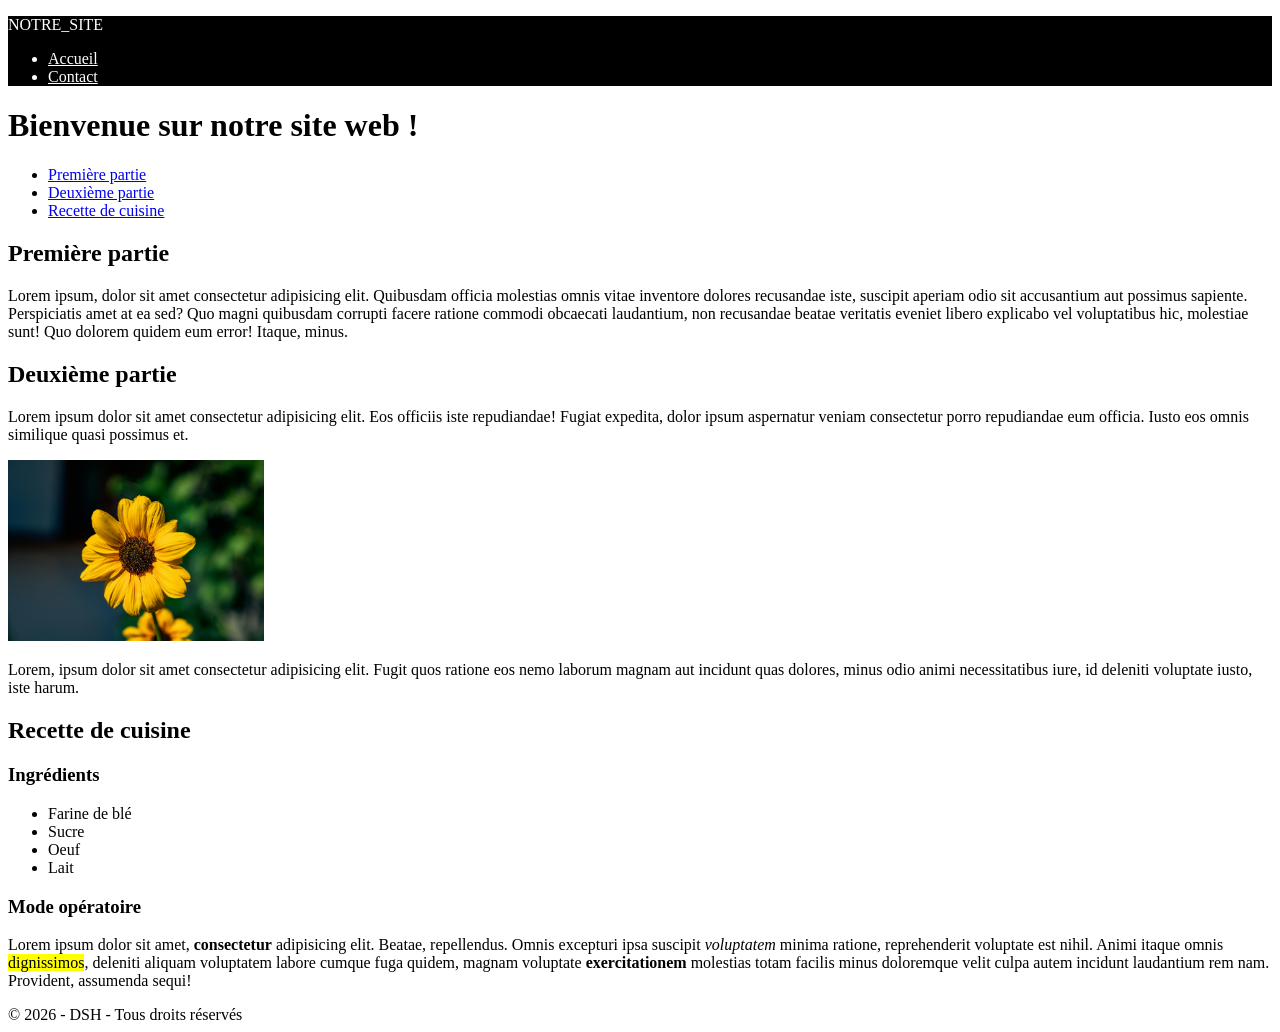
==== cours/seance1/index.html @ 9047f018 "initial commit" ====
<!DOCTYPE html>
<html lang="fr">
    <head>
        <meta charset="UTF-8">
        <meta name="viewport" content="width=device-width, initial-scale=1.0">
        <title>Notre beau site</title>
        <link rel="stylesheet" href="styles.css">
    </head>

    <body>

        <header>
            <p>NOTRE_SITE</p>
            <nav>
                <ul>
                    <li><a href="index.html">Accueil</a></li>
                    <li><a href="contact.html">Contact</a></li>
                </ul>
            </nav>
        </header>

        <main>

            <h1>Bienvenue sur notre site web !</h1>

            <nav>
                <ul>
                    <li><a href="#partie-1">Première partie</a></li>
                    <li><a href="#partie-2">Deuxième partie</a></li>
                    <li><a href="#recette-cuisine">Recette de cuisine</a></li>
                </ul>
            </nav>

            <section>
                <h2 id="partie-1">Première partie</h2>
                <p>
                    Lorem ipsum, dolor sit amet consectetur adipisicing elit. Quibusdam officia molestias omnis vitae inventore dolores recusandae iste, suscipit aperiam odio sit accusantium aut possimus sapiente. <br>
                    Perspiciatis amet at ea sed? Quo magni quibusdam corrupti facere ratione commodi obcaecati laudantium, non recusandae beatae veritatis eveniet libero explicabo vel voluptatibus hic, molestiae sunt! Quo dolorem quidem eum error! Itaque, minus.
                </p>
            </section>


            <section>
                <h2 id="partie-2">Deuxième partie</h2>
                <p>
                    <p>
                        Lorem ipsum dolor sit amet consectetur adipisicing elit. Eos officiis iste repudiandae! Fugiat expedita, dolor ipsum aspernatur veniam consectetur porro repudiandae eum officia. Iusto eos omnis similique quasi possimus et.
                    </p>
                    <img src="image-tournesol.jpg" alt="Une image de tournesol" width="256">
                    <p>
                        Lorem, ipsum dolor sit amet consectetur adipisicing elit. Fugit quos ratione eos nemo laborum magnam aut incidunt quas dolores, minus odio animi necessitatibus iure, id deleniti voluptate iusto, iste harum.
                    </p>
                </p>
            </section>

            <section>
                <h2 id="recette-cuisine">Recette de cuisine</h2>
                <h3>Ingrédients</h3>
                <ul>
                    <li>Farine de blé</li>
                    <li>Sucre</li>
                    <li>Oeuf</li>
                    <li>Lait</li>
                </ul>
                <h3>Mode opératoire</h3>
                <p>
                    Lorem ipsum dolor sit amet, <strong>consectetur</strong> adipisicing elit. Beatae, repellendus. Omnis excepturi ipsa suscipit <em>voluptatem</em> minima ratione, reprehenderit voluptate est nihil. Animi itaque omnis <mark>dignissimos</mark>, deleniti aliquam voluptatem labore cumque fuga quidem, magnam voluptate <strong>exercitationem</strong> molestias totam facilis minus doloremque velit culpa autem incidunt laudantium rem nam. Provident, assumenda sequi!
                </p>
            </section>

        </main>



        <footer>
            &copy; 2026 - DSH - Tous droits réservés
        </footer>







    </body>
</html>
---- cours/seance1/styles.css ----
header {
    background-color: black;
    color: white;
}

header a {
    color: white;
}
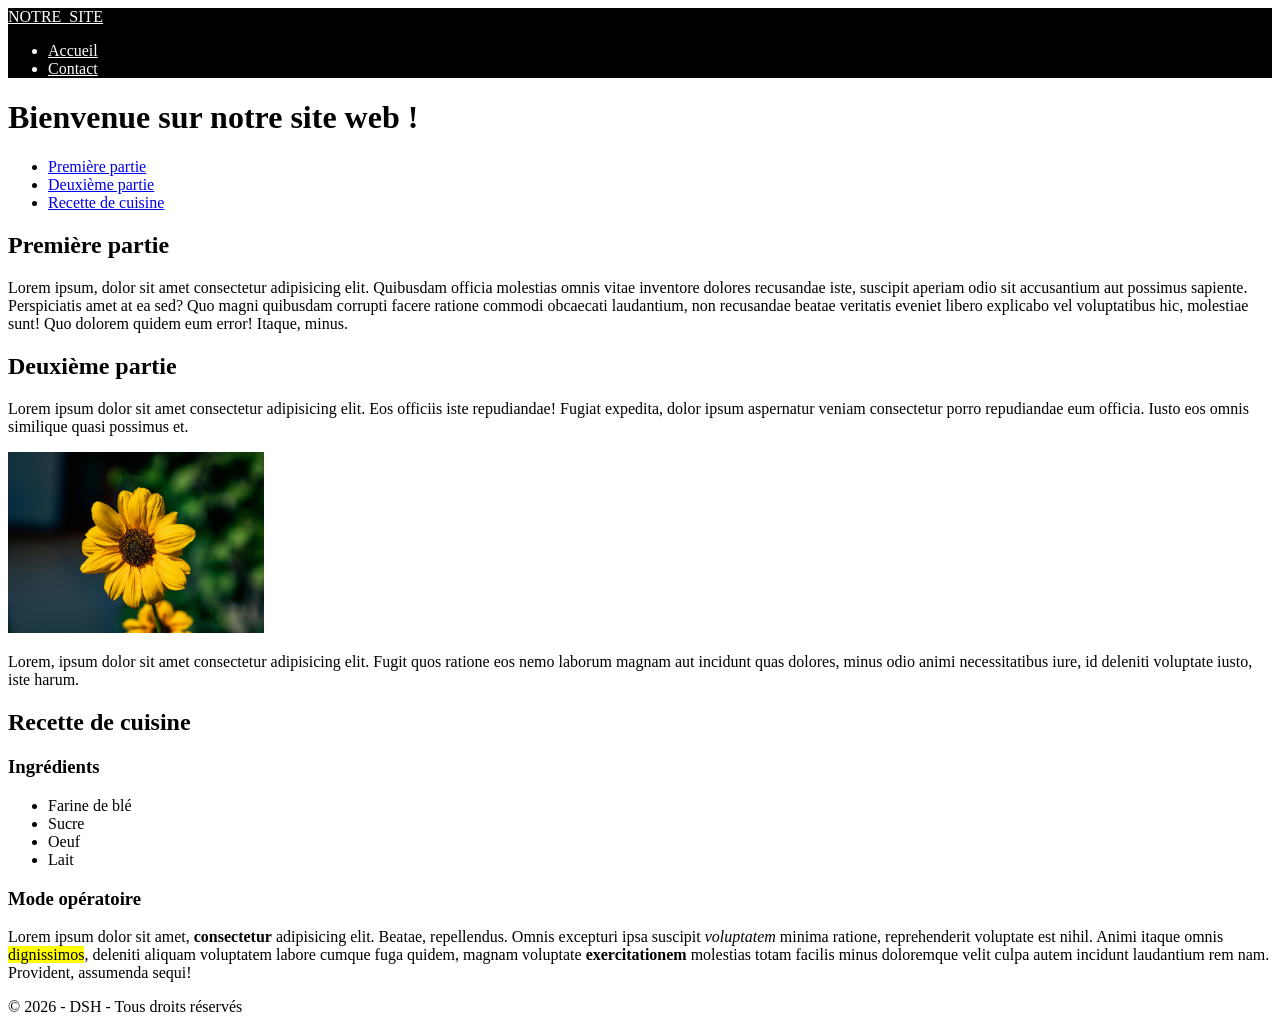
==== commit a3114c35: "Refactor HTML structure for improved semantics and readability" ====
--- a/cours/seance1/index.html
+++ b/cours/seance1/index.html
@@ -10,7 +10,9 @@
     <body>
 
         <header>
-            <p>NOTRE_SITE</p>
+            <div>
+                <a href="index.html">NOTRE_SITE</a>
+            </div>
             <nav>
                 <ul>
                     <li><a href="index.html">Accueil</a></li>
@@ -43,13 +45,13 @@
             <section>
                 <h2 id="partie-2">Deuxième partie</h2>
                 <p>
-                    <p>
-                        Lorem ipsum dolor sit amet consectetur adipisicing elit. Eos officiis iste repudiandae! Fugiat expedita, dolor ipsum aspernatur veniam consectetur porro repudiandae eum officia. Iusto eos omnis similique quasi possimus et.
-                    </p>
+                    Lorem ipsum dolor sit amet consectetur adipisicing elit. Eos officiis iste repudiandae! Fugiat expedita, dolor ipsum aspernatur veniam consectetur porro repudiandae eum officia. Iusto eos omnis similique quasi possimus et.
+                </p>
+                <div>
                     <img src="image-tournesol.jpg" alt="Une image de tournesol" width="256">
-                    <p>
-                        Lorem, ipsum dolor sit amet consectetur adipisicing elit. Fugit quos ratione eos nemo laborum magnam aut incidunt quas dolores, minus odio animi necessitatibus iure, id deleniti voluptate iusto, iste harum.
-                    </p>
+                </div>
+                <p>
+                    Lorem, ipsum dolor sit amet consectetur adipisicing elit. Fugit quos ratione eos nemo laborum magnam aut incidunt quas dolores, minus odio animi necessitatibus iure, id deleniti voluptate iusto, iste harum.
                 </p>
             </section>
 
@@ -71,16 +73,9 @@
         </main>
 
 
-
         <footer>
             &copy; 2026 - DSH - Tous droits réservés
         </footer>
 
-
-
-
-
-
-
     </body>
 </html>
